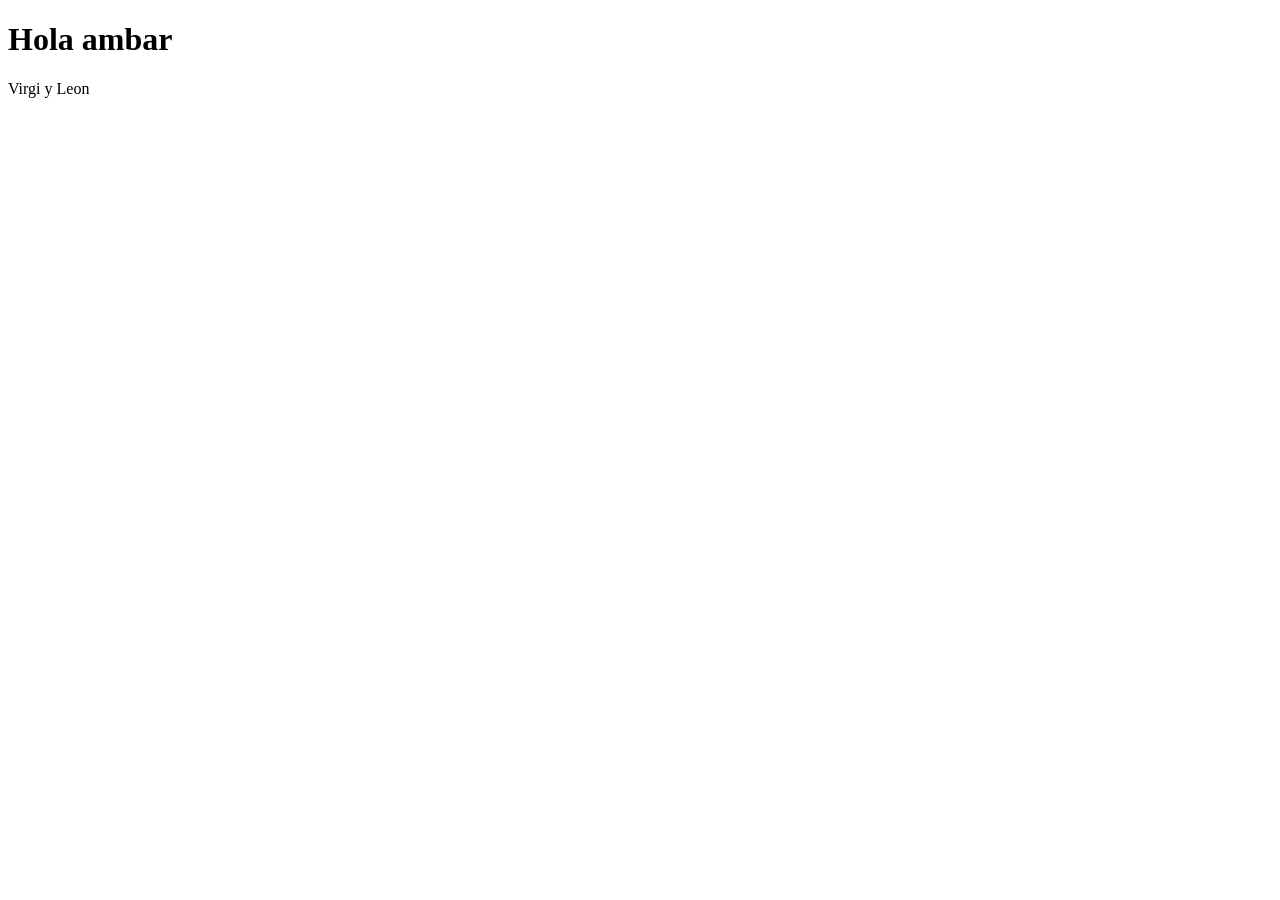
==== TP5/index.html @ 9972a083 "Agregados archivos iniciales Agregados archivos html, css y js" ====
<!DOCTYPE html>
<html lang="en">
<head>
    <meta charset="UTF-8">
    <meta name="viewport" content="width=device-width, initial-scale=1.0">
    <title>Document</title>
    <link rel="stylesheet" href="style.css">
</head>
<body>
    <h1>Hola ambar</h1>
    <p>Virgi y Leon</p>
</body>
</html>
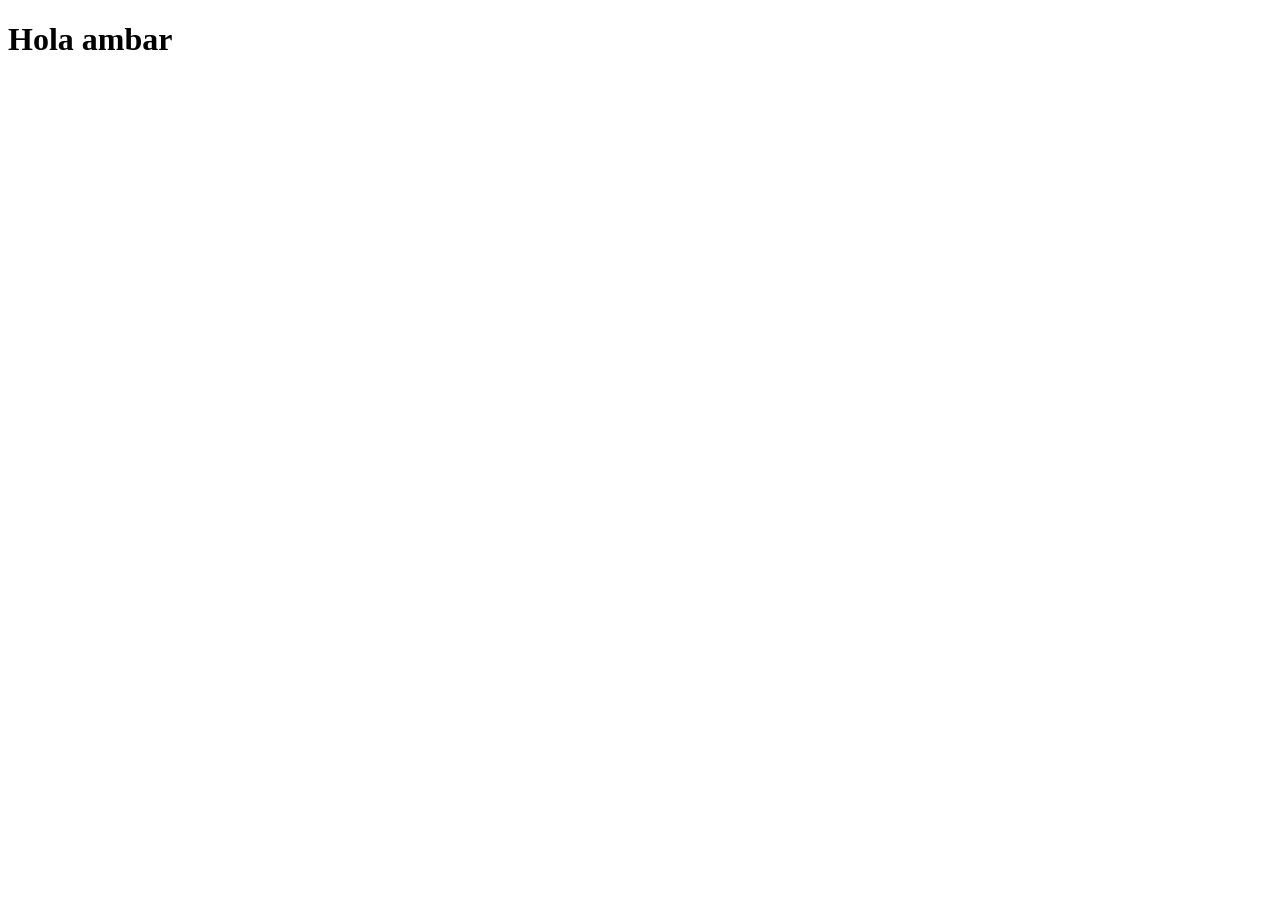
==== commit abaedaa5: "Update index.html" ====
--- a/TP5/index.html
+++ b/TP5/index.html
@@ -8,6 +8,6 @@
 </head>
 <body>
     <h1>Hola ambar</h1>
-    <p>Virgi y Leon</p>
+  
 </body>
 </html>
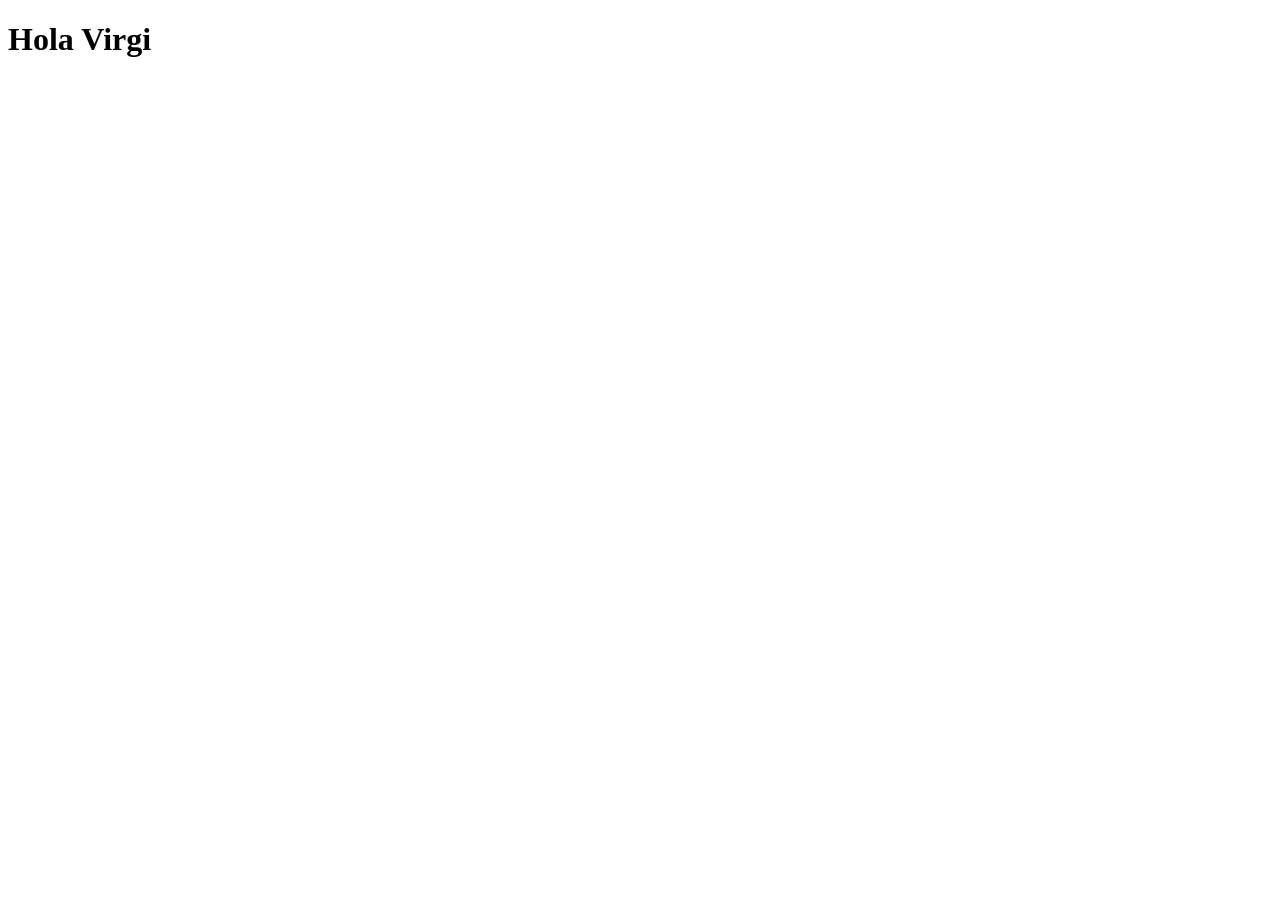
==== commit 38d60009: "Update index.html" ====
--- a/TP5/index.html
+++ b/TP5/index.html
@@ -7,7 +7,7 @@
     <link rel="stylesheet" href="style.css">
 </head>
 <body>
-    <h1>Hola ambar</h1>
+    <h1>Hola Virgi</h1>
   
 </body>
 </html>
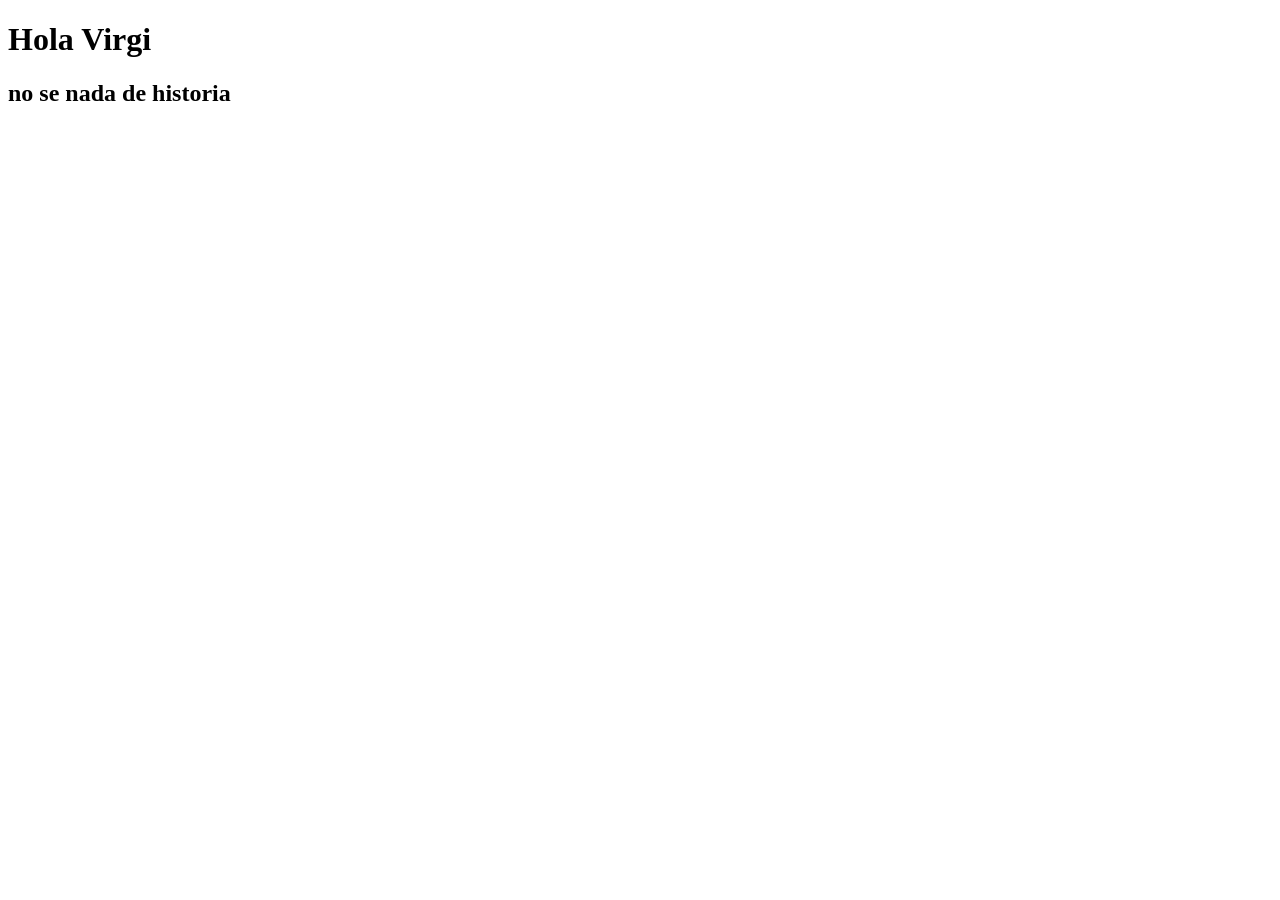
==== commit d60c4884: "Update index.html" ====
--- a/TP5/index.html
+++ b/TP5/index.html
@@ -8,6 +8,6 @@
 </head>
 <body>
     <h1>Hola Virgi</h1>
-  
+  <h2>no se nada de historia</h2>
 </body>
 </html>
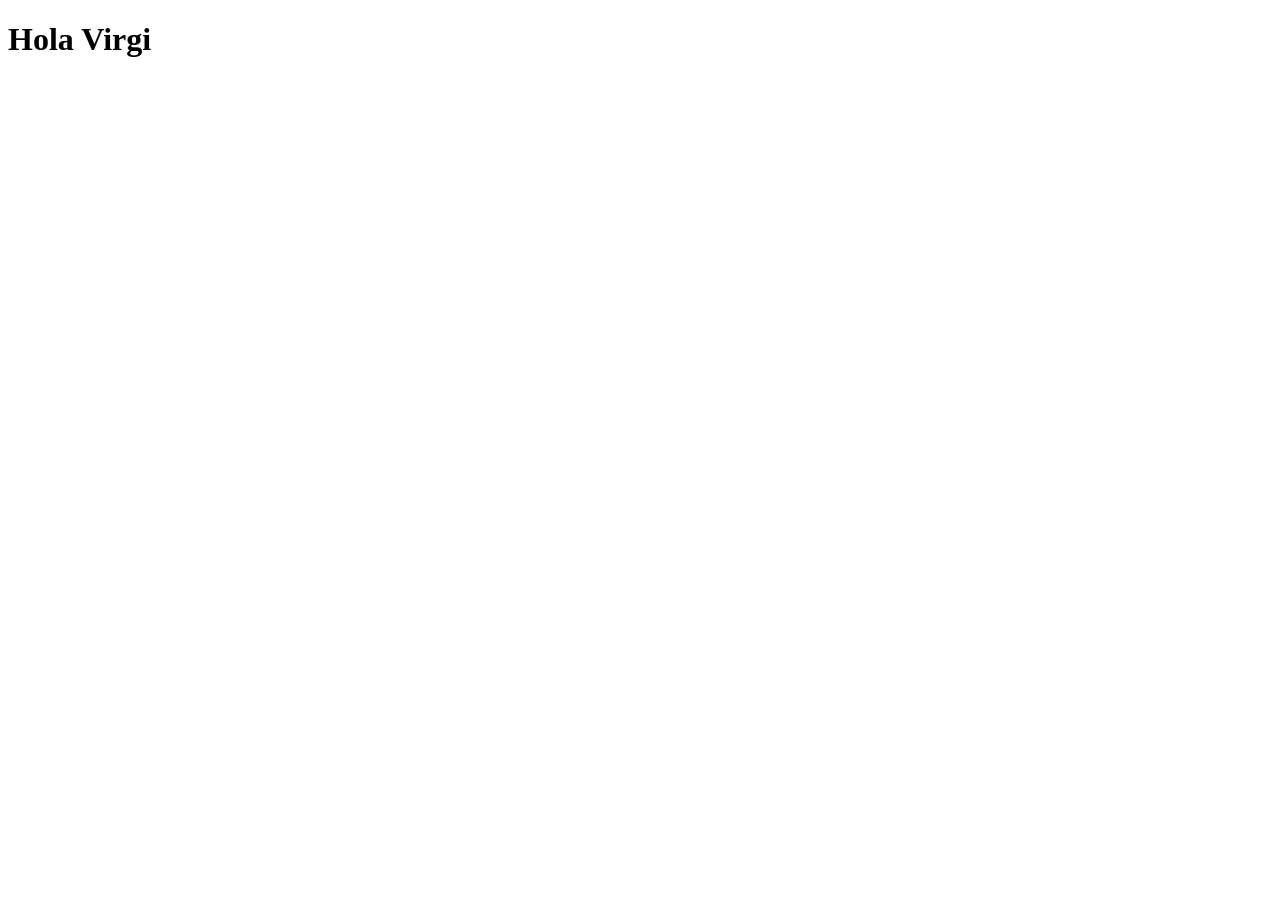
==== commit 1f8fb300: "Update index.html" ====
--- a/TP5/index.html
+++ b/TP5/index.html
@@ -8,6 +8,5 @@
 </head>
 <body>
     <h1>Hola Virgi</h1>
-  <h2>no se nada de historia</h2>
-</body>
+  </body>
 </html>
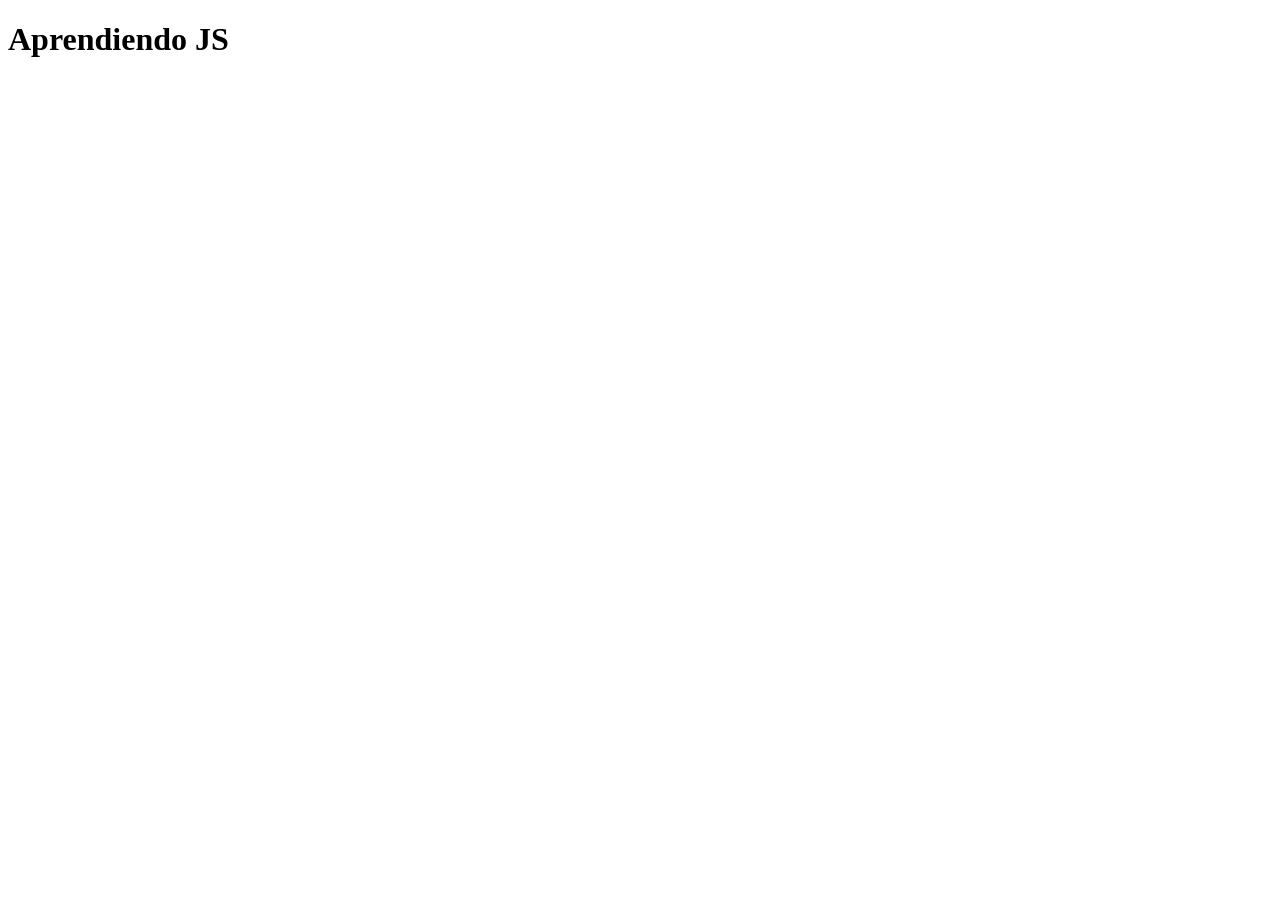
==== commit 7a0fa1c9: "Update index html" ====
--- a/TP5/index.html
+++ b/TP5/index.html
@@ -7,6 +7,7 @@
     <link rel="stylesheet" href="style.css">
 </head>
 <body>
-    <h1>Hola Virgi</h1>
+    <h1>Aprendiendo JS</h1>
   </body>
+  <script>src= "app.js" </script>
 </html>
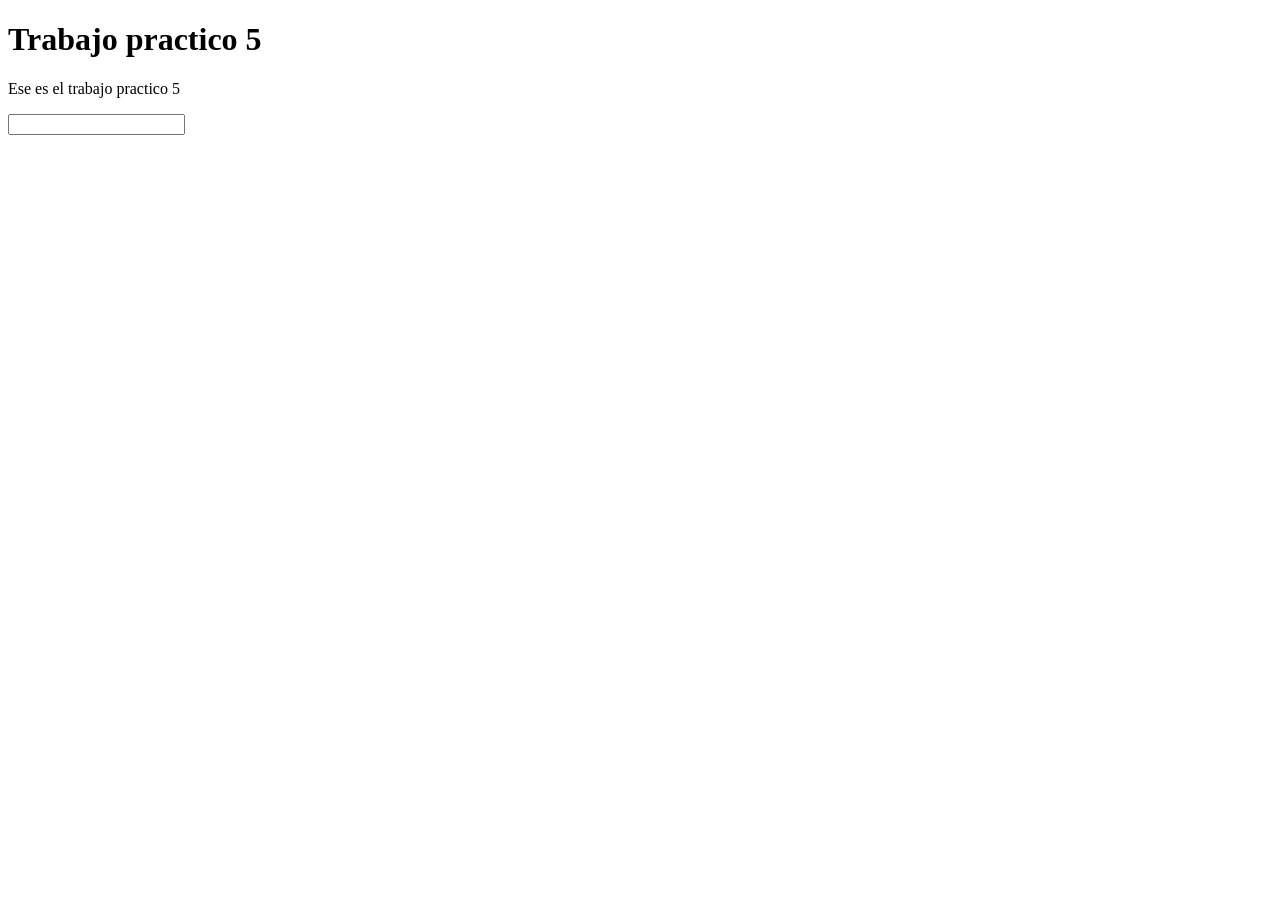
==== commit ba4975ac: "11" ====
--- a/TP5/index.html
+++ b/TP5/index.html
@@ -7,7 +7,9 @@
     <link rel="stylesheet" href="style.css">
 </head>
 <body>
-    <h1>Aprendiendo JS</h1>
+    <h1>Trabajo practico 5</h1>
+     <p>Ese es el trabajo practico 5 </p>
+    <input type="number" name="" id="">
   </body>
   <script>src= "app.js" </script>
 </html>
